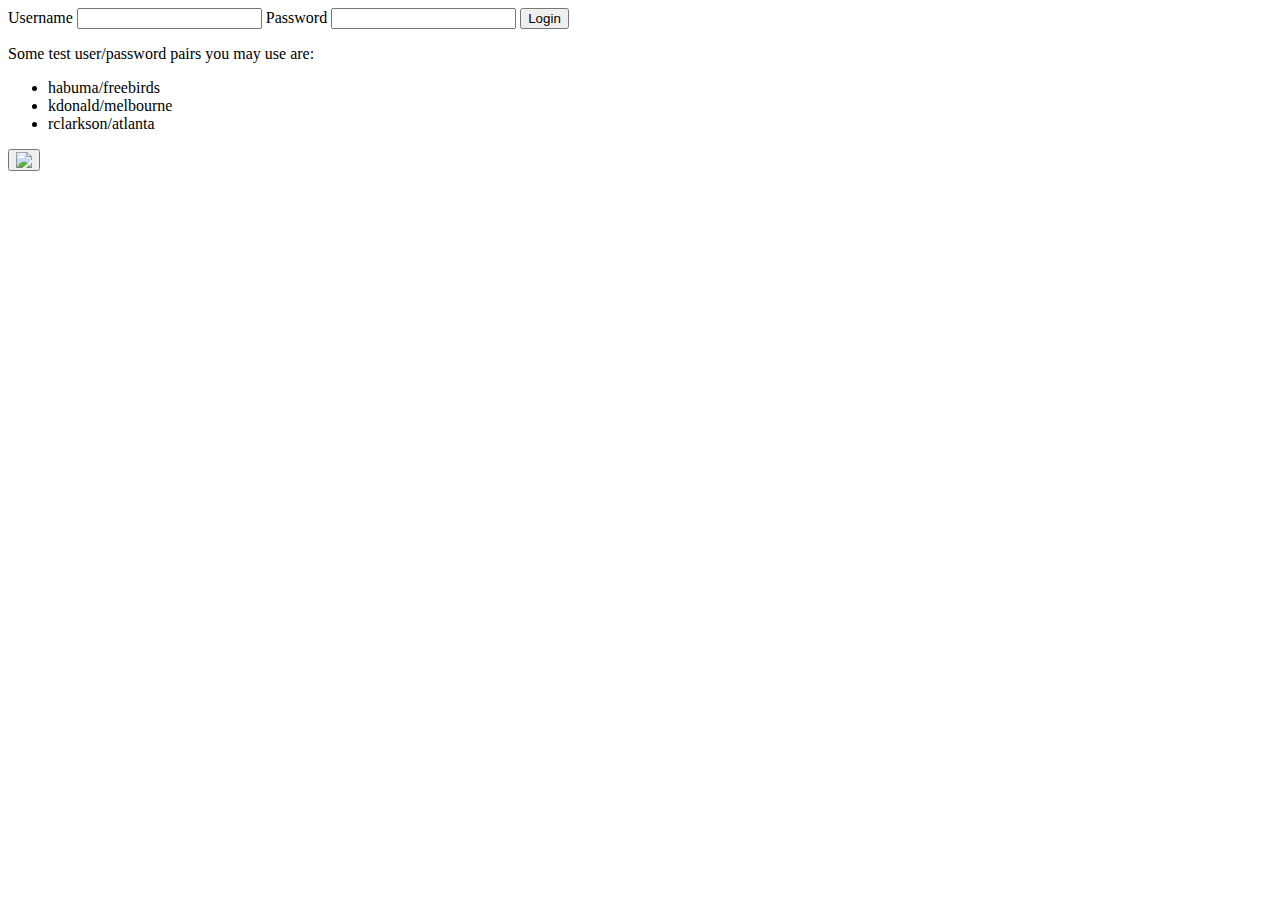
==== src/main/webapp/resources/index.html @ 7593473b "view structure" ====
<!DOCTYPE html PUBLIC "-//W3C//DTD HTML 4.01 Transitional//EN" "http://www.w3.org/TR/html4/loose.dtd">
<html>
<head>
<meta http-equiv="Content-Type" content="text/html; charset=UTF-8">
<title>7W17732</title>

<link rel="stylesheet" href="resources/css/blueprint/screen.css"
	type="text/css" media="screen, projection">
<link rel="stylesheet" href="resources/css/blueprint/print.css"
	type="text/css" media="print">
<!--[if lt IE 8]>
  		<link rel="stylesheet" href="css/blueprint/ie.css" type="text/css" media="screen, projection">
  	<![endif]-->
<link rel="stylesheet" href="resources/css/style.css" type="text/css"
	media="print">

</head>
<body>
	<div id="views">
		<div id="login-view" class="hide">
			<form id="loginFormName">
				<label for="j_username">Username</label> <input type="text"
					name="j_username" /> <label for="j_password">Password</label> <input
					type="text" name="j_password" /> <input type="submit"
					value="Login" />
			</form>

			<p>Some test user/password pairs you may use are:</p>
			<ul>
				<li>habuma/freebirds</li>
				<li>kdonald/melbourne</li>
				<li>rclarkson/atlanta</li>
			</ul>
		</div>
		<div id="connect-view" class="hide">
			<form action="connect/twitter" method="POST">
				<button type="submit">
					<img src="resources/img/social/twitter/connect-with-twitter.png" />
				</button>
			</form>
		</div>
	</div>

	<script type="text/javascript"
		src="http://ajax.googleapis.com/ajax/libs/jquery/1.7.1/jquery.min.js"></script>
	<script type="text/javascript" src="resources/js/script.js"></script>
</body>
</html>
---- src/main/webapp/resources/css/blueprint/ie.css ----
/* --------------------------------------------------------------

   ie.css

   Contains every hack for Internet Explorer,
   so that our core files stay sweet and nimble.

-------------------------------------------------------------- */

/* Make sure the layout is centered in IE5 */
body { text-align: center; }
.container { text-align: left; }

/* Fixes IE margin bugs */
* html .column, * html .span-1, * html .span-2,
* html .span-3, * html .span-4, * html .span-5,
* html .span-6, * html .span-7, * html .span-8,
* html .span-9, * html .span-10, * html .span-11,
* html .span-12, * html .span-13, * html .span-14,
* html .span-15, * html .span-16, * html .span-17,
* html .span-18, * html .span-19, * html .span-20,
* html .span-21, * html .span-22, * html .span-23,
* html .span-24 { display:inline; overflow-x: hidden; }


/* Elements
-------------------------------------------------------------- */

/* Fixes incorrect styling of legend in IE6. */
* html legend { margin:0px -8px 16px 0; padding:0; }

/* Fixes wrong line-height on sup/sub in IE. */
sup { vertical-align:text-top; }
sub { vertical-align:text-bottom; }

/* Fixes IE7 missing wrapping of code elements. */
html>body p code { *white-space: normal; }

/* IE 6&7 has problems with setting proper <hr> margins. */
hr  { margin:-8px auto 11px; }

/* Explicitly set interpolation, allowing dynamically resized images to not look horrible */
img { -ms-interpolation-mode:bicubic; }

/* Clearing
-------------------------------------------------------------- */

/* Makes clearfix actually work in IE */
.clearfix, .container { display:inline-block; }
* html .clearfix,
* html .container { height:1%; }


/* Forms
-------------------------------------------------------------- */

/* Fixes padding on fieldset */
fieldset { padding-top:0; }
legend { margin-top:-0.2em; margin-bottom:1em; margin-left:-0.5em; }

/* Makes classic textareas in IE 6 resemble other browsers */
textarea { overflow:auto; }

/* Makes labels behave correctly in IE 6 and 7 */
label { vertical-align:middle; position:relative; top:-0.25em; }

/* Fixes rule that IE 6 ignores */
input.text, input.title, textarea { background-color:#fff; border:1px solid #bbb; }
input.text:focus, input.title:focus { border-color:#666; }
input.text, input.title, textarea, select { margin:0.5em 0; }
input.checkbox, input.radio { position:relative; top:.25em; }

/* Fixes alignment of inline form elements */
form.inline div, form.inline p { vertical-align:middle; }
form.inline input.checkbox, form.inline input.radio,
form.inline input.button, form.inline button {
  margin:0.5em 0;
}
button, input.button { position:relative;top:0.25em; }
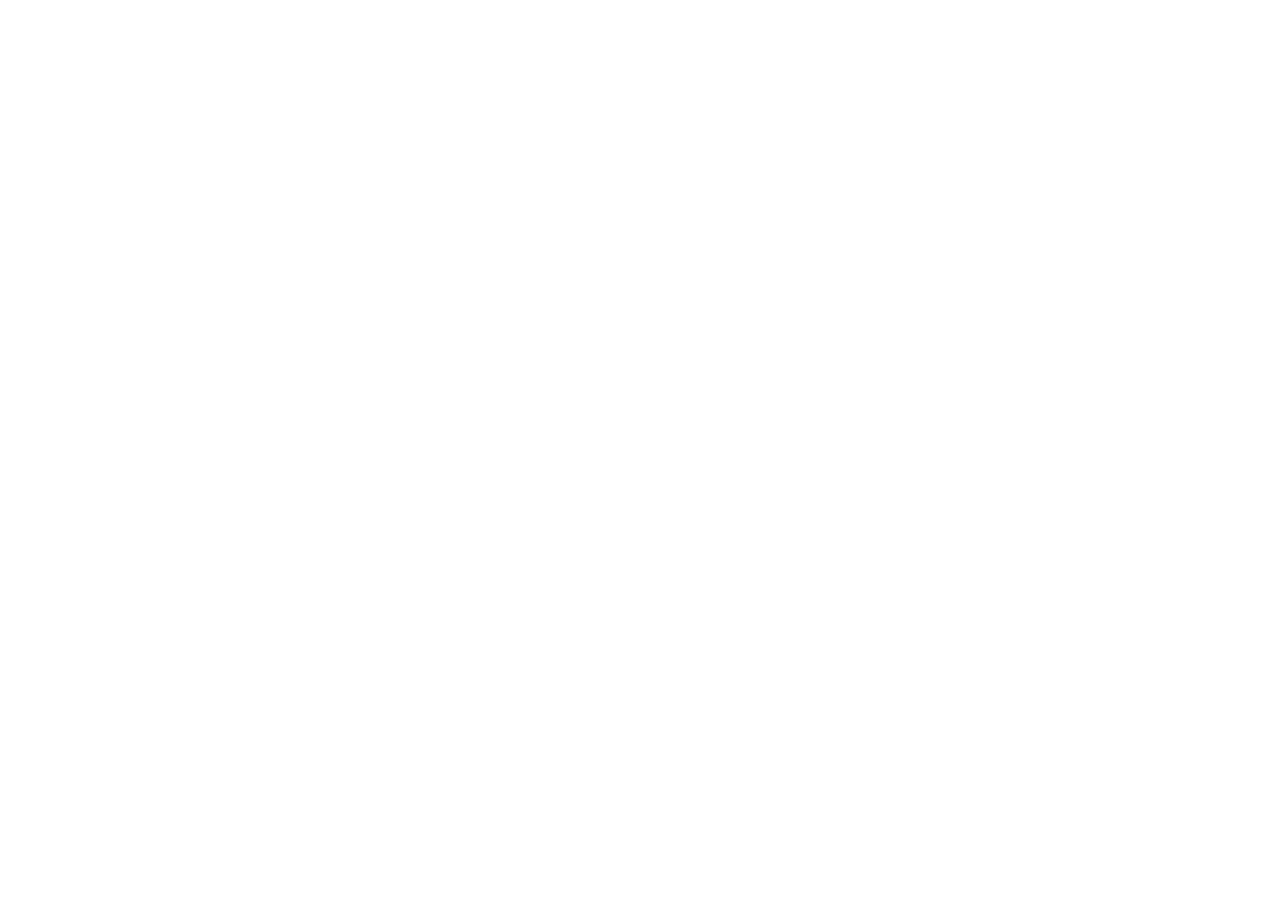
==== commit 5329c531: "using backbone and require.js" ====
--- a/src/main/webapp/resources/index.html
+++ b/src/main/webapp/resources/index.html
@@ -1,48 +1,57 @@
 <!DOCTYPE html PUBLIC "-//W3C//DTD HTML 4.01 Transitional//EN" "http://www.w3.org/TR/html4/loose.dtd">
 <html>
-<head>
-<meta http-equiv="Content-Type" content="text/html; charset=UTF-8">
-<title>7W17732</title>
+    <head>
+        <meta http-equiv="Content-Type" content="text/html; charset=UTF-8">
+        <title>7W17732</title>
 
-<link rel="stylesheet" href="resources/css/blueprint/screen.css"
-	type="text/css" media="screen, projection">
-<link rel="stylesheet" href="resources/css/blueprint/print.css"
-	type="text/css" media="print">
-<!--[if lt IE 8]>
-  		<link rel="stylesheet" href="css/blueprint/ie.css" type="text/css" media="screen, projection">
-  	<![endif]-->
-<link rel="stylesheet" href="resources/css/style.css" type="text/css"
-	media="print">
+        <link rel="stylesheet" href="resources/css/blueprint/screen.css"
+	      type="text/css" media="screen, projection">
+        <link rel="stylesheet" href="resources/css/blueprint/print.css"
+	      type="text/css" media="print">
+        <!--[if lt IE 8]>
+  	    <link rel="stylesheet" href="resources/css/blueprint/ie.css" type="text/css" media="screen, projection">
+  	    <![endif]-->
 
-</head>
-<body>
-	<div id="views">
-		<div id="login-view" class="hide">
-			<form id="loginFormName">
-				<label for="j_username">Username</label> <input type="text"
-					name="j_username" /> <label for="j_password">Password</label> <input
-					type="text" name="j_password" /> <input type="submit"
-					value="Login" />
-			</form>
+        <link type="text/css" href="resources/css/redmond/jquery-ui-1.8.17.custom.css" rel="stylesheet" />	
+        
 
-			<p>Some test user/password pairs you may use are:</p>
-			<ul>
-				<li>habuma/freebirds</li>
-				<li>kdonald/melbourne</li>
-				<li>rclarkson/atlanta</li>
-			</ul>
-		</div>
-		<div id="connect-view" class="hide">
-			<form action="connect/twitter" method="POST">
-				<button type="submit">
-					<img src="resources/img/social/twitter/connect-with-twitter.png" />
-				</button>
-			</form>
-		</div>
-	</div>
+        <link rel="stylesheet" href="resources/css/style.css" type="text/css" media="print">
+    </head>
+    <body>
+        <div id="container"></div>
 
-	<script type="text/javascript"
-		src="http://ajax.googleapis.com/ajax/libs/jquery/1.7.1/jquery.min.js"></script>
-	<script type="text/javascript" src="resources/js/script.js"></script>
-</body>
-</html>+	<!--<div id="views" class="hide">
+	    <div id="login-view" class="hide">
+		<form id="loginFormName"> 
+                    <label for="j_username">Username</label> <input type="text" name="j_username" /> 
+                    <label for="j_password">Password</label> <input type="text" name="j_password" /> 
+                    <input type="submit" value="Login" />
+		</form>
+
+		<p>Some test user/password pairs you may use are:</p>
+		<ul>
+		    <li>habuma/freebirds</li>
+		    <li>kdonald/melbourne</li>
+		    <li>rclarkson/atlanta</li>
+		</ul>
+	    </div>
+	    <div id="connect-view" class="hide">
+		<form action="connect/twitter" method="POST">
+		    <button type="submit">
+			<img src="resources/img/social/twitter/connect-with-twitter.png" />
+		    </button>
+		</form>
+	    </div>
+	</div>-->
+
+        <script type="text/javascript" src="resources/jslibs/jQuery.js"></script>
+        <script type="text/javascript" src="resources/jslibs/jQueryUI.js"></script>
+        <script type="text/javascript" src="resources/jslibs/json2.js"></script>
+        <script type="text/javascript" src="resources/jslibs/underscore.js"></script>
+        <script type="text/javascript" src="resources/jslibs/backbone.js"></script>
+
+	<!--<script type="text/javascript" src="resources/js/script.js"></script>-->
+
+        <script data-main="resources/js/app" src="resources/js/require.js"></script>
+    </body>
+</html>
